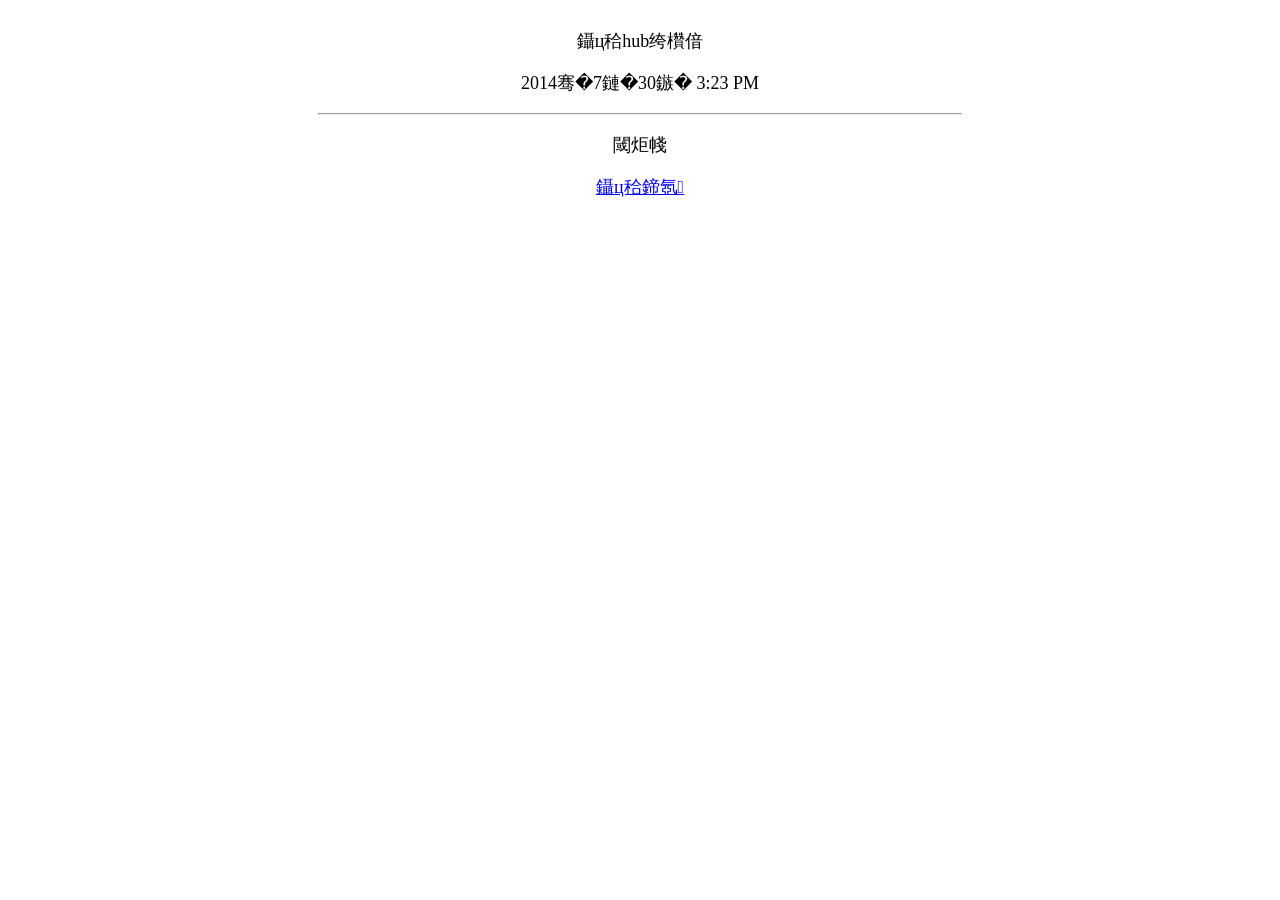
==== index.html @ b424c488 "Update index.html" ====
<!DOCTYPE html PUBLIC "-//W3C//DTD XHTML 1.0 Transitional//EN" "http://www.w3.org/TR/xhtml1/DTD/xhtml1-transitional.dtd">
<html xmlns="http://www.w3.org/1999/xhtml">
<head>
<meta http-equiv="Content-Type" content="text/html; charset=gb2312" />
<title>臧超hub站点</title>
<style type="text/css">
<!--
.STYLE1 {font-size: 18px}
-->
</style>
</head>

<body>
<table width="650" border="0" align="center">
  <tr>
    <td width="644"><div align="center">
      <p class="STYLE1">臧超hub站点</p>
      <p class="STYLE1">
        <!-- #BeginDate format:Ch2a -->
        2014年7月30日  3:23 PM
        <!-- #EndDate -->
      </p>
      <hr />
      <p class="STYLE1">链接</p>
      <p class="STYLE1"><a href="http://www.superchao.info" target="_blank">臧超博客</a></p>
    </div></td>
  </tr>
</table>
<p class="STYLE1">&nbsp;</p>
<p class="STYLE1">&nbsp;</p>
<p class="STYLE1">&nbsp;</p>
</body>
</html>
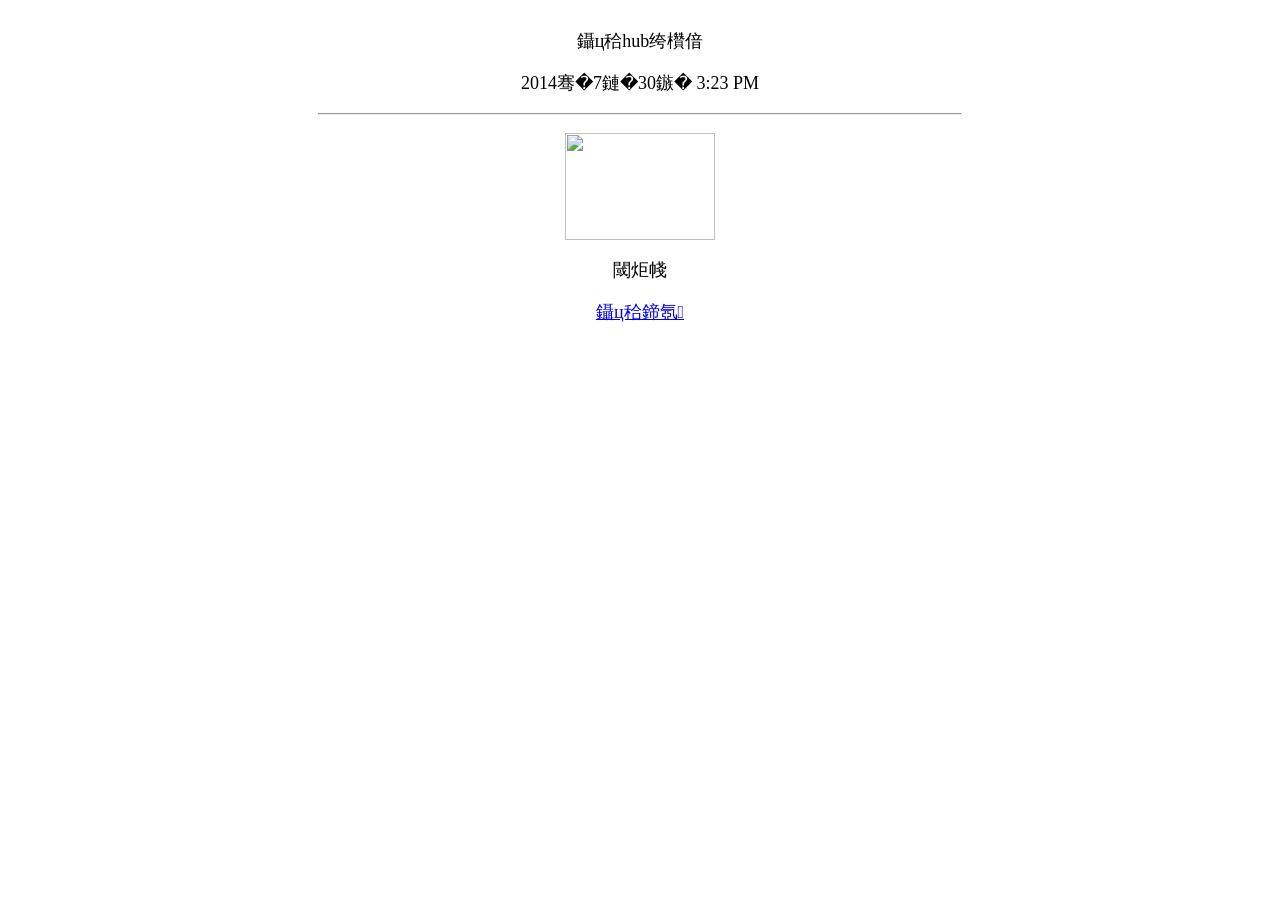
==== commit fc0a0604: "Update index.html" ====
--- a/index.html
+++ b/index.html
@@ -21,6 +21,7 @@
         <!-- #EndDate -->
       </p>
       <hr />
+      <p class="STYLE1"><img src="http://image227.poco.cn/mypoco/myphoto/20140803/16/17332551120140803163827082.gif?150x107_110" width="150" height="107" /></p>
       <p class="STYLE1">链接</p>
       <p class="STYLE1"><a href="http://www.superchao.info" target="_blank">臧超博客</a></p>
     </div></td>
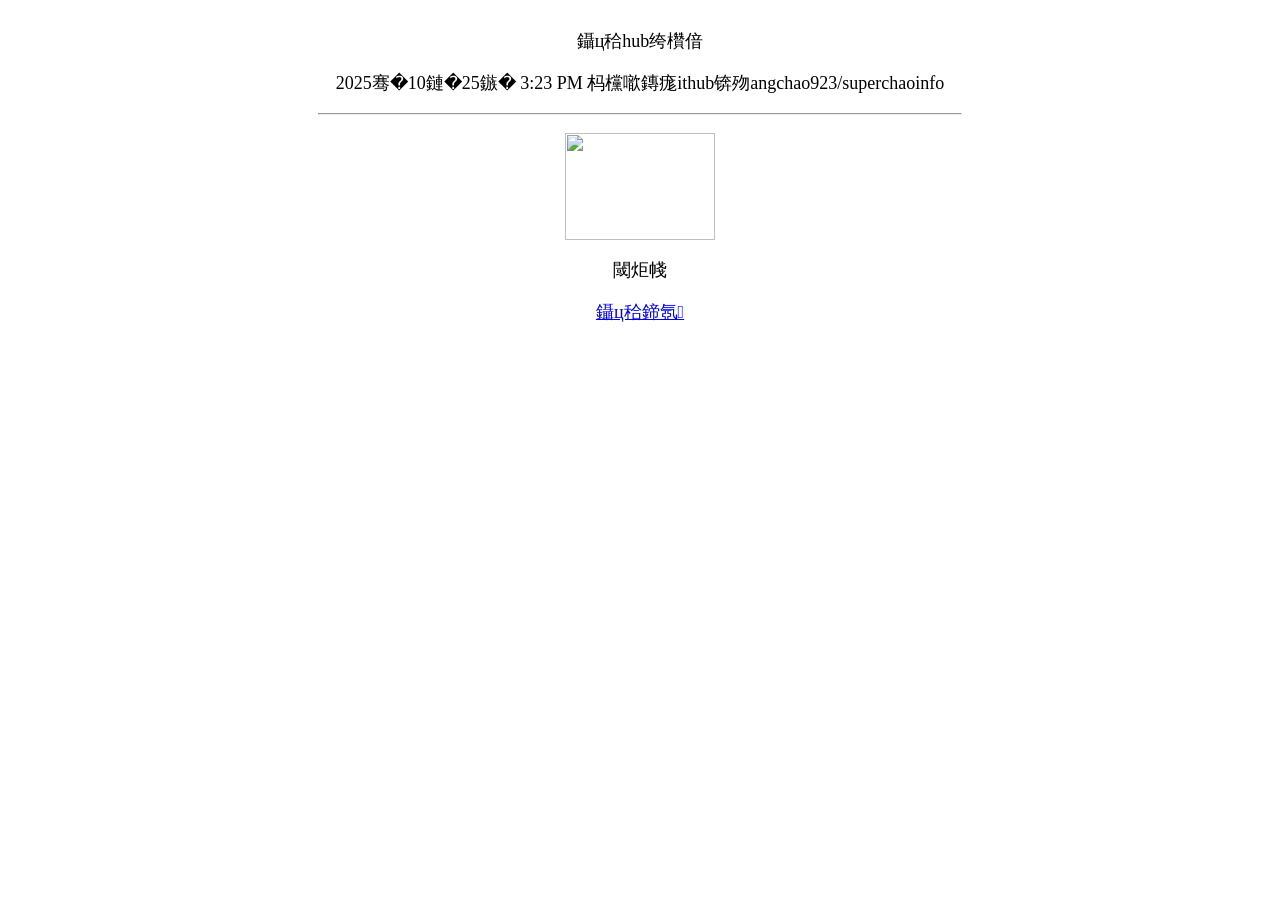
==== commit 2246d9bc: "Update index.html" ====
--- a/index.html
+++ b/index.html
@@ -1,6 +1,7 @@
 <!DOCTYPE html PUBLIC "-//W3C//DTD XHTML 1.0 Transitional//EN" "http://www.w3.org/TR/xhtml1/DTD/xhtml1-transitional.dtd">
 <html xmlns="http://www.w3.org/1999/xhtml">
 <head>
+<meta name="baidu-site-verification" content="codeva-smauCK0VWi" />
 <meta http-equiv="Content-Type" content="text/html; charset=gb2312" />
 <title>臧超hub站点</title>
 <style type="text/css">
@@ -17,13 +18,13 @@
       <p class="STYLE1">臧超hub站点</p>
       <p class="STYLE1">
         <!-- #BeginDate format:Ch2a -->
-        2014年7月30日  3:23 PM
+        2025年10月25日  3:23 PM  这里是github：zangchao923/superchaoinfo
         <!-- #EndDate -->
       </p>
       <hr />
       <p class="STYLE1"><img src="http://image227.poco.cn/mypoco/myphoto/20140803/16/17332551120140803163827082.gif?150x107_110" width="150" height="107" /></p>
       <p class="STYLE1">链接</p>
-      <p class="STYLE1"><a href="http://www.superchao.info" target="_blank">臧超博客</a></p>
+      <p class="STYLE1"><a href="http://www.geooll.com" target="_blank">臧超博客</a></p>
     </div></td>
   </tr>
 </table>
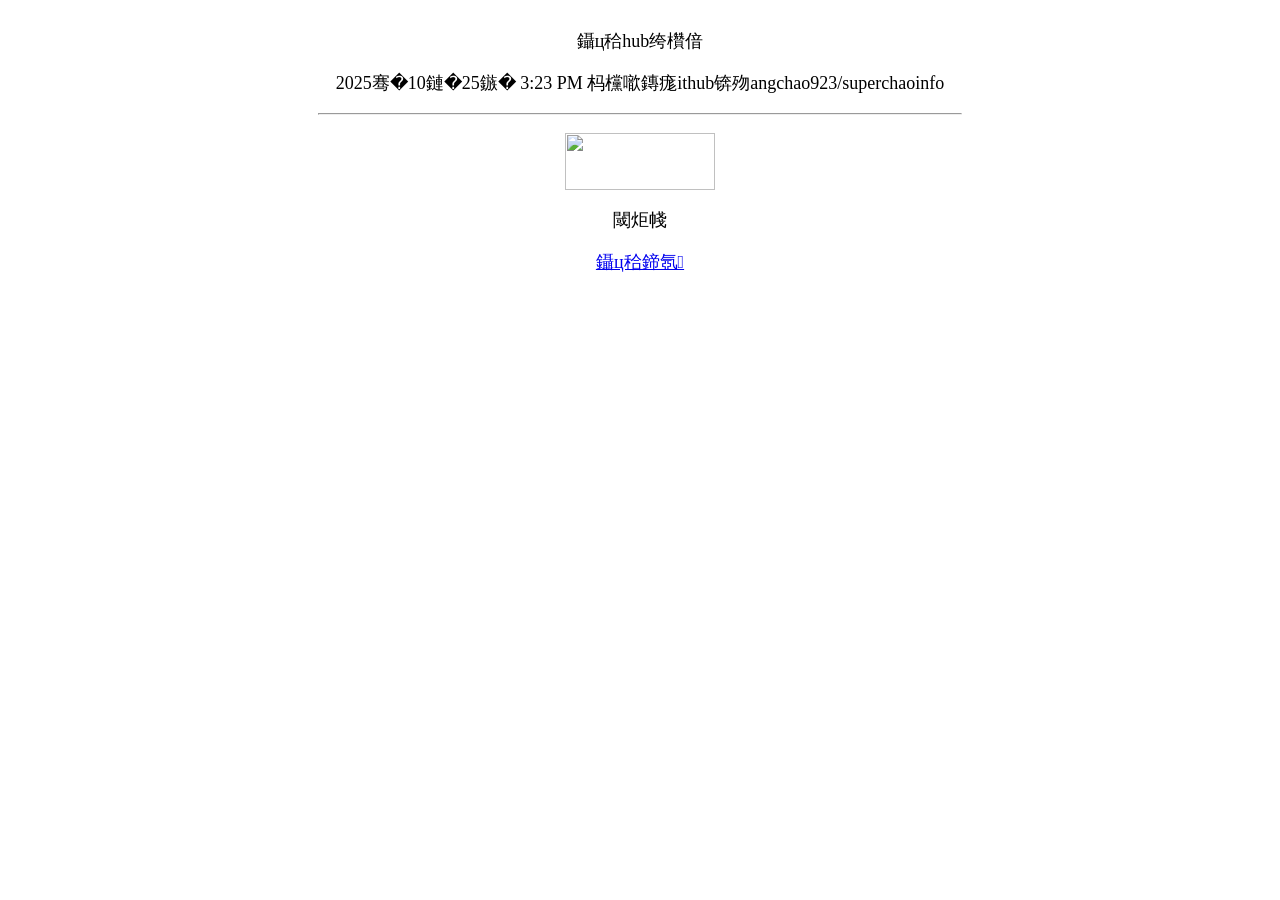
==== commit 975e7e71: "Update index.html" ====
--- a/index.html
+++ b/index.html
@@ -22,7 +22,7 @@
         <!-- #EndDate -->
       </p>
       <hr />
-      <p class="STYLE1"><img src="http://image227.poco.cn/mypoco/myphoto/20140803/16/17332551120140803163827082.gif?150x107_110" width="150" height="107" /></p>
+      <p class="STYLE1"><img src="https://s2.ax1x.com/2019/08/01/eU0oxs.jpg?150x107_110" width="150" height="57" /></p>
       <p class="STYLE1">链接</p>
       <p class="STYLE1"><a href="http://www.geooll.com" target="_blank">臧超博客</a></p>
     </div></td>
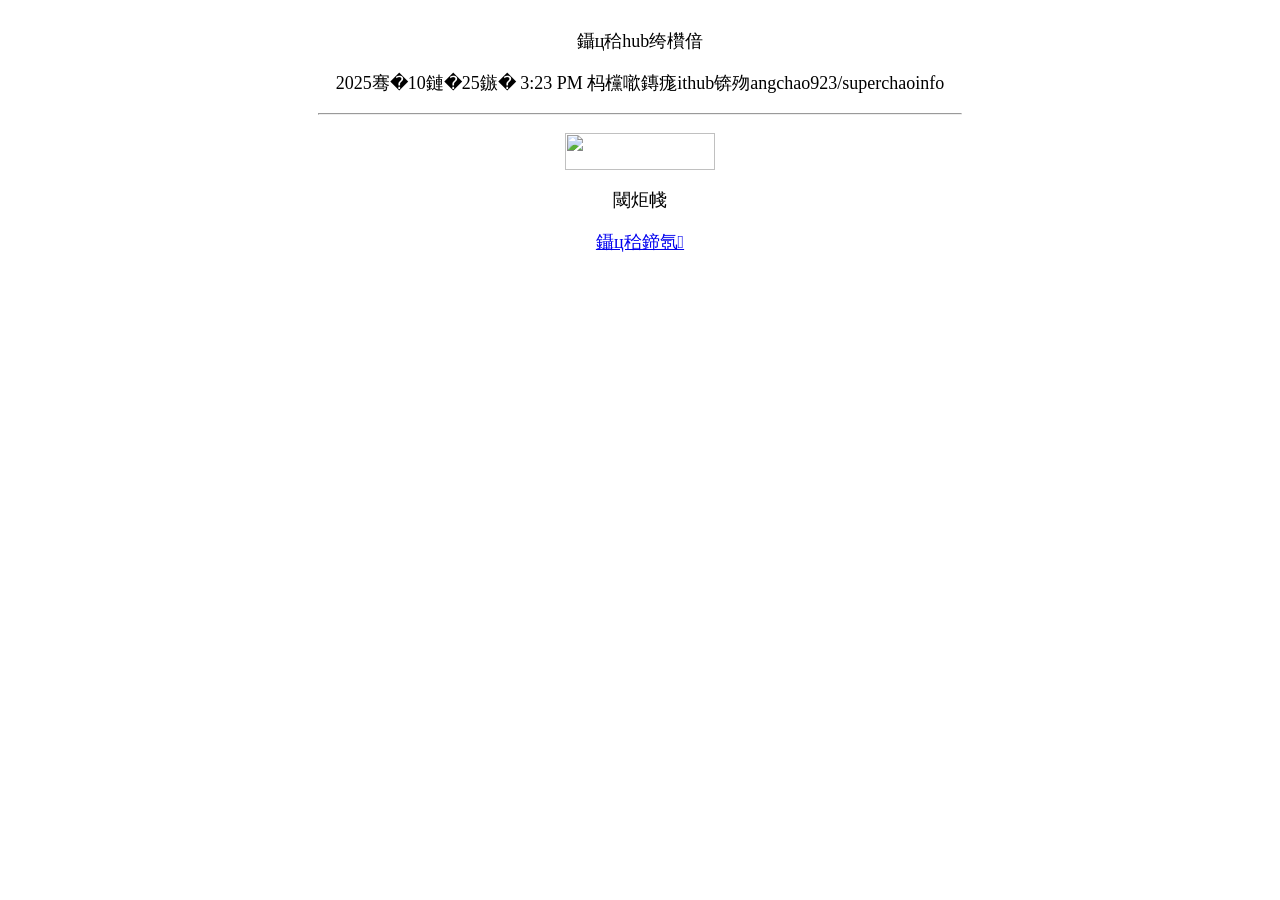
==== commit 54f839f2: "Update index.html" ====
--- a/index.html
+++ b/index.html
@@ -22,7 +22,7 @@
         <!-- #EndDate -->
       </p>
       <hr />
-      <p class="STYLE1"><img src="https://s2.ax1x.com/2019/08/01/eU0oxs.jpg?150x107_110" width="150" height="57" /></p>
+      <p class="STYLE1"><img src="https://s2.ax1x.com/2019/08/01/eU0oxs.jpg?150x107_110" width="150" height="37" /></p>
       <p class="STYLE1">链接</p>
       <p class="STYLE1"><a href="http://www.geooll.com" target="_blank">臧超博客</a></p>
     </div></td>
